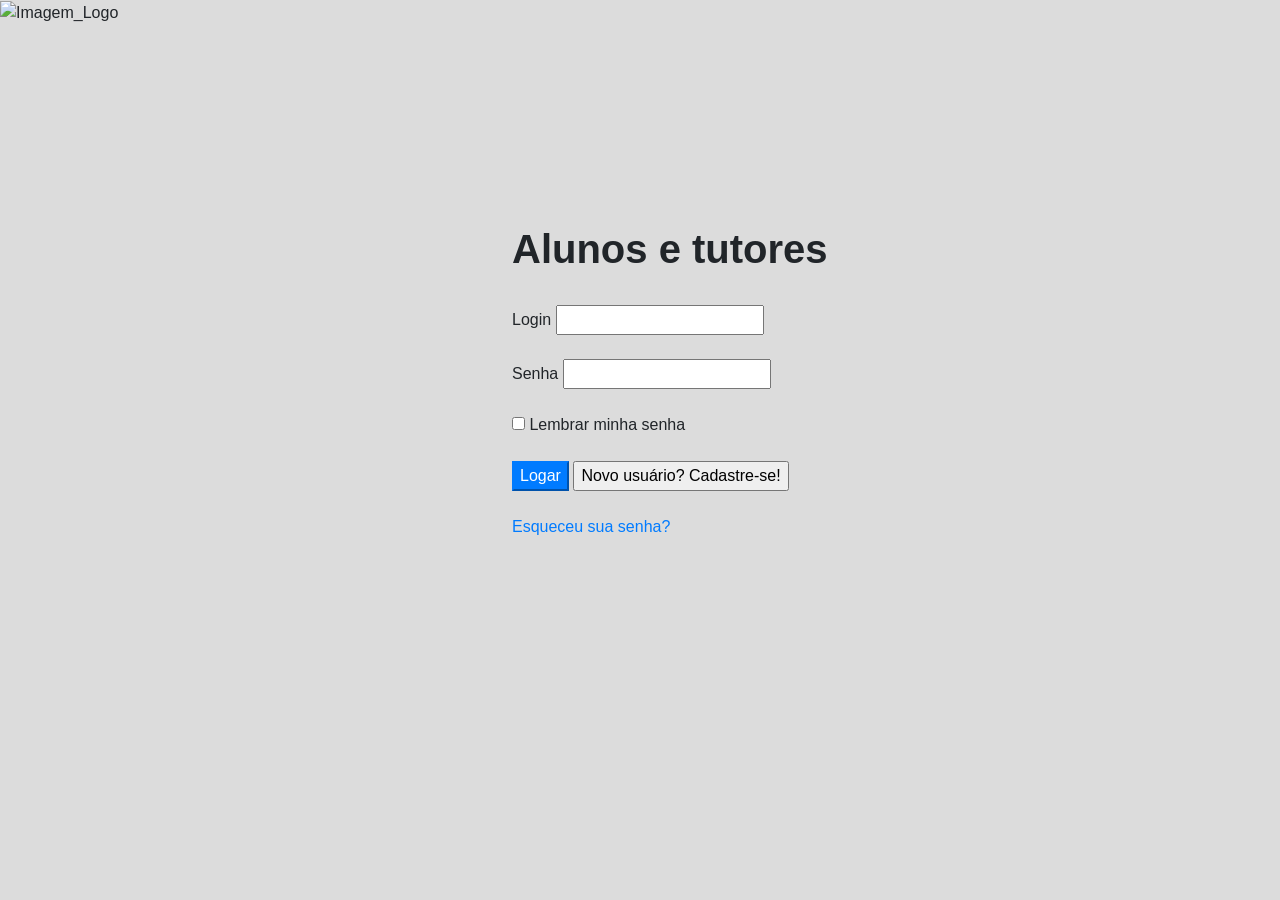
==== telas_html/PaginaLogin/PagLogin.html @ 8f379e0d "Add files via upload telas Login" ====
<!DOCTYPE html>

<head>
  <title>Aunos e tutores</title>
  <meta charset="utf-8">
  <meta name="viewport" content="width=device-width, initial-scale=1">
  <link rel="stylesheet" href="https://maxcdn.bootstrapcdn.com/bootstrap/4.5.2/css/bootstrap.min.css">
  <link rel="stylesheet" href="LoginStyle.css">
  <script src="https://ajax.googleapis.com/ajax/libs/jquery/3.5.1/jquery.min.js"></script>
  <script src="https://cdnjs.cloudflare.com/ajax/libs/popper.js/1.16.0/umd/popper.min.js"></script>
  <script src="https://maxcdn.bootstrapcdn.com/bootstrap/4.5.2/js/bootstrap.min.js"></script>
  <meta name="viewport" content="width=device-width, initial-scale=1.0">
</head>

  <form action="" method="get">

    <img src="logo.jpg" alt="Imagem_Logo" width="500" height="600">
    
    <div class="center">
        <h1><b>Alunos e tutores</b> </h1>
        <br>
        Login
        <input type="text" name="login" />
        <br><br>

        Senha
        <input type="text" name="senha">
        <br><br>
        <input type="checkbox" name="lembraSenha"> Lembrar minha senha
        <br><br>
        
        <input type="submit" value="Logar" class="btn-primary"/>

        <input type="button" value="Novo usuário? Cadastre-se!"class="btn-default" >
        <br><br>
        <a href="url">Esqueceu sua senha?</a>
    </div>
  
    


</form>

<body>
    <script>
        function resizeHeight() {
            var height = window.innerHeight * 0.8;
            console.log(height);
            var sections = document.getElementsByTagName("sections");
            var i;
            for (i = 0; i < sections.length; i++) {
                sections[i].style.height = height;
                console.log("indice: " + i);
            }
        }
        window.addEventListener("resize", resizeHeight);
    </script>

</body>
---- telas_html/PaginaLogin/LoginStyle.css ----
.center {
    margin-top: 200px;
    margin-left: 40%;
    
}

body {
    font-family: 'Ubuntu', sans-serif;
    background-color: #DCDCDC;
}
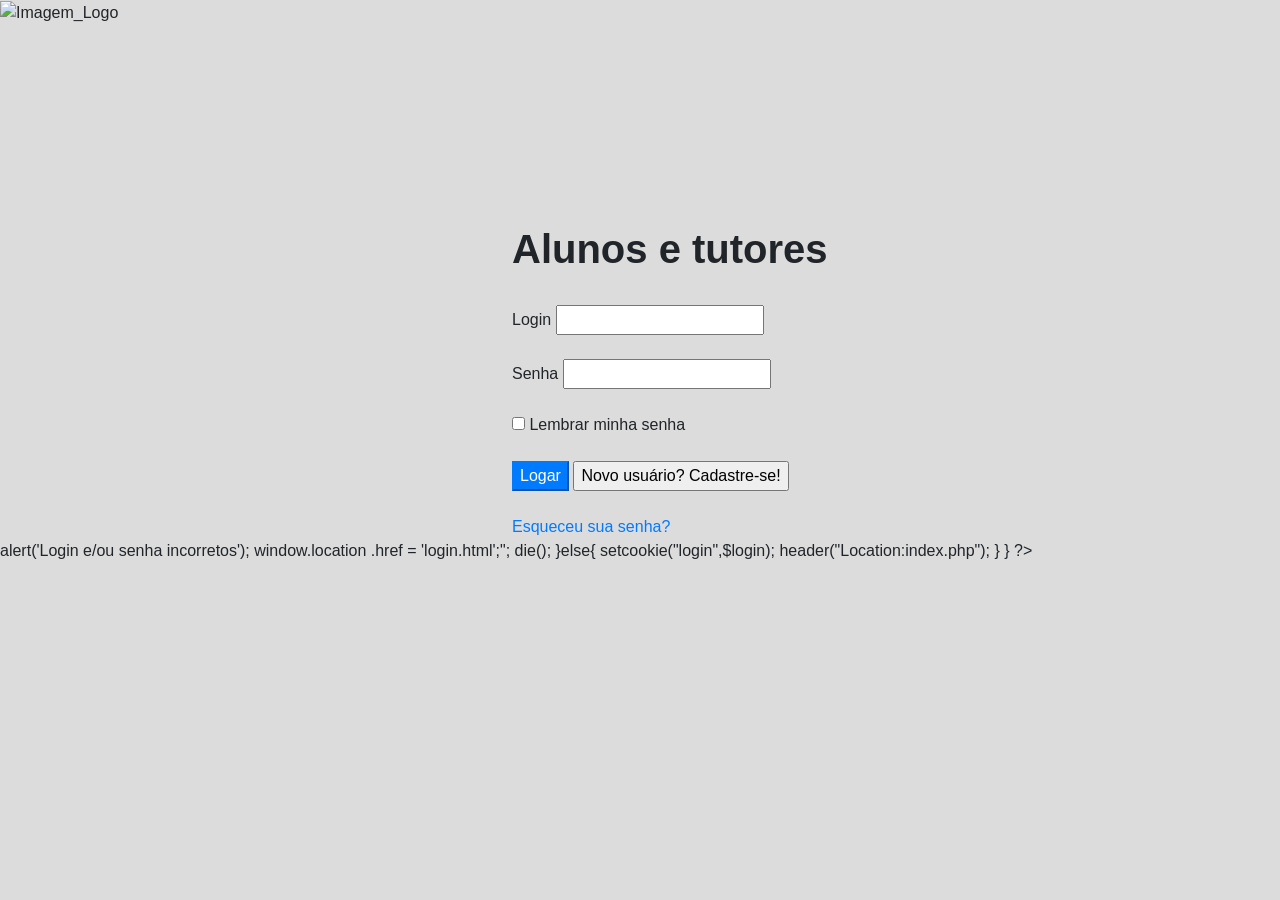
==== commit cc761726: "Add files via upload" ====
--- a/telas_html/PaginaLogin/PagLogin.html
+++ b/telas_html/PaginaLogin/PagLogin.html
@@ -12,32 +12,56 @@
   <meta name="viewport" content="width=device-width, initial-scale=1.0">
 </head>
 
-  <form action="" method="get">
+<form action="" method="get">
 
     <img src="logo.jpg" alt="Imagem_Logo" width="500" height="600">
-    
+
     <div class="center">
-        <h1><b>Alunos e tutores</b> </h1>
-        <br>
-        Login
-        <input type="text" name="login" />
-        <br><br>
+        <form method="POST" action="PagLogin.html">
+            <h1><b>Alunos e tutores</b> </h1>
+            <br>
+            Login
+            <input type="text" name="login" id="login" />
+            <br><br>
 
-        Senha
-        <input type="text" name="senha">
-        <br><br>
-        <input type="checkbox" name="lembraSenha"> Lembrar minha senha
-        <br><br>
-        
-        <input type="submit" value="Logar" class="btn-primary"/>
+            Senha
+            <input type="text" name="senha" id="senha">
+            <br><br>
+            <input type="checkbox" name="lembraSenha"> Lembrar minha senha
+            <br><br>
 
-        <input type="button" value="Novo usuário? Cadastre-se!"class="btn-default" >
-        <br><br>
-        <a href="url">Esqueceu sua senha?</a>
+            <input type="submit" value="Logar" class="btn-primary" />
+
+            <input type="button" value="Novo usuário? Cadastre-se!" class="btn-default">
+            <br><br>
+            <a href="url">Esqueceu sua senha?</a>
     </div>
-  
-    
 
+
+    <?php
+    $login = $_POST['login'];
+    $entrar = $_POST['entrar'];
+    $senha = md5($_POST['senha']);
+    $connect = pg_connect('ec2-3-226-134-153.compute-1.amazonaws.com','tzxplhjaunfrsc','5eba1c96de997c5cc3cdc2205d38eaf7bbf2f3183715c56ed9c4f5d4a02e35d6');
+    $db = pg_select('d5ol6e2dnva67i');
+    //AINDA FALTA FAZER TABELAS DO LOGIN
+    $query_select = "SELECT login FROM usuarios WHERE login = '$login'";
+    if (isset($entrar)) {
+
+    $verifica = mysql_query("SELECT * FROM usuarios WHERE login =
+    '$login' AND senha = '$senha'") or die("erro ao selecionar");
+    if (mysql_num_rows($verifica)<=0){
+
+    <script language='javascript' type='text/javascript'>
+        alert('Login e/ou senha incorretos'); window.location
+            .href = 'login.html';</script>";
+    die();
+    }else{
+    setcookie("login",$login);
+    header("Location:index.php");
+    }
+    }
+    ?>
 
 </form>
 
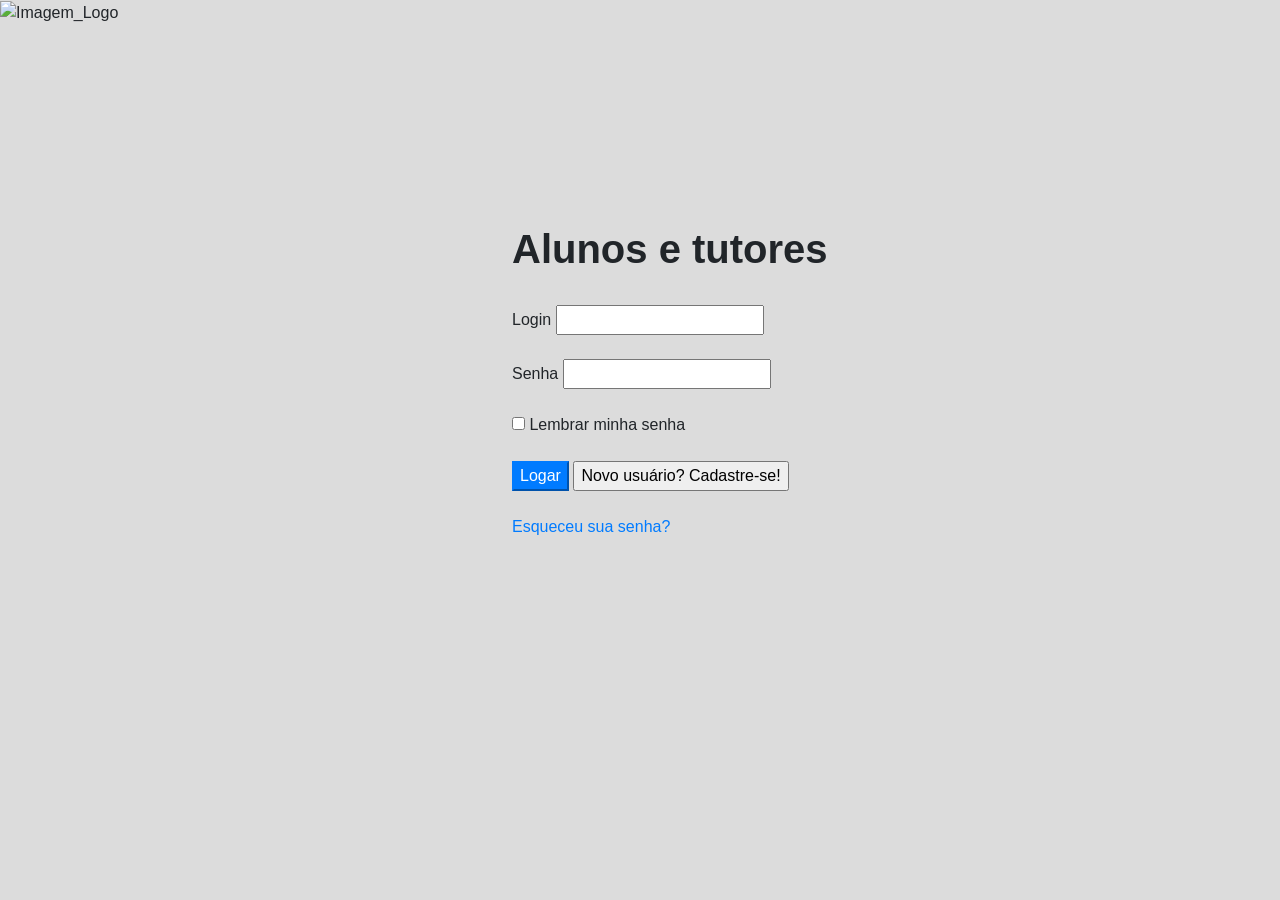
==== commit 7cf28ce6: "Aba de aulas aceitas" ====
--- a/telas_html/PaginaLogin/PagLogin.html
+++ b/telas_html/PaginaLogin/PagLogin.html
@@ -25,7 +25,7 @@
             <br><br>
 
             Senha
-            <input type="text" name="senha" id="senha">
+            <input type="password" name="senha" id="senha">
             <br><br>
             <input type="checkbox" name="lembraSenha"> Lembrar minha senha
             <br><br>
@@ -39,28 +39,8 @@
 
 
     <?php
-    $login = $_POST['login'];
-    $entrar = $_POST['entrar'];
-    $senha = md5($_POST['senha']);
-    $connect = pg_connect('ec2-3-226-134-153.compute-1.amazonaws.com','tzxplhjaunfrsc','5eba1c96de997c5cc3cdc2205d38eaf7bbf2f3183715c56ed9c4f5d4a02e35d6');
-    $db = pg_select('d5ol6e2dnva67i');
-    //AINDA FALTA FAZER TABELAS DO LOGIN
-    $query_select = "SELECT login FROM usuarios WHERE login = '$login'";
-    if (isset($entrar)) {
+    include '../projeto/backend/login/login.php'
 
-    $verifica = mysql_query("SELECT * FROM usuarios WHERE login =
-    '$login' AND senha = '$senha'") or die("erro ao selecionar");
-    if (mysql_num_rows($verifica)<=0){
-
-    <script language='javascript' type='text/javascript'>
-        alert('Login e/ou senha incorretos'); window.location
-            .href = 'login.html';</script>";
-    die();
-    }else{
-    setcookie("login",$login);
-    header("Location:index.php");
-    }
-    }
     ?>
 
 </form>
